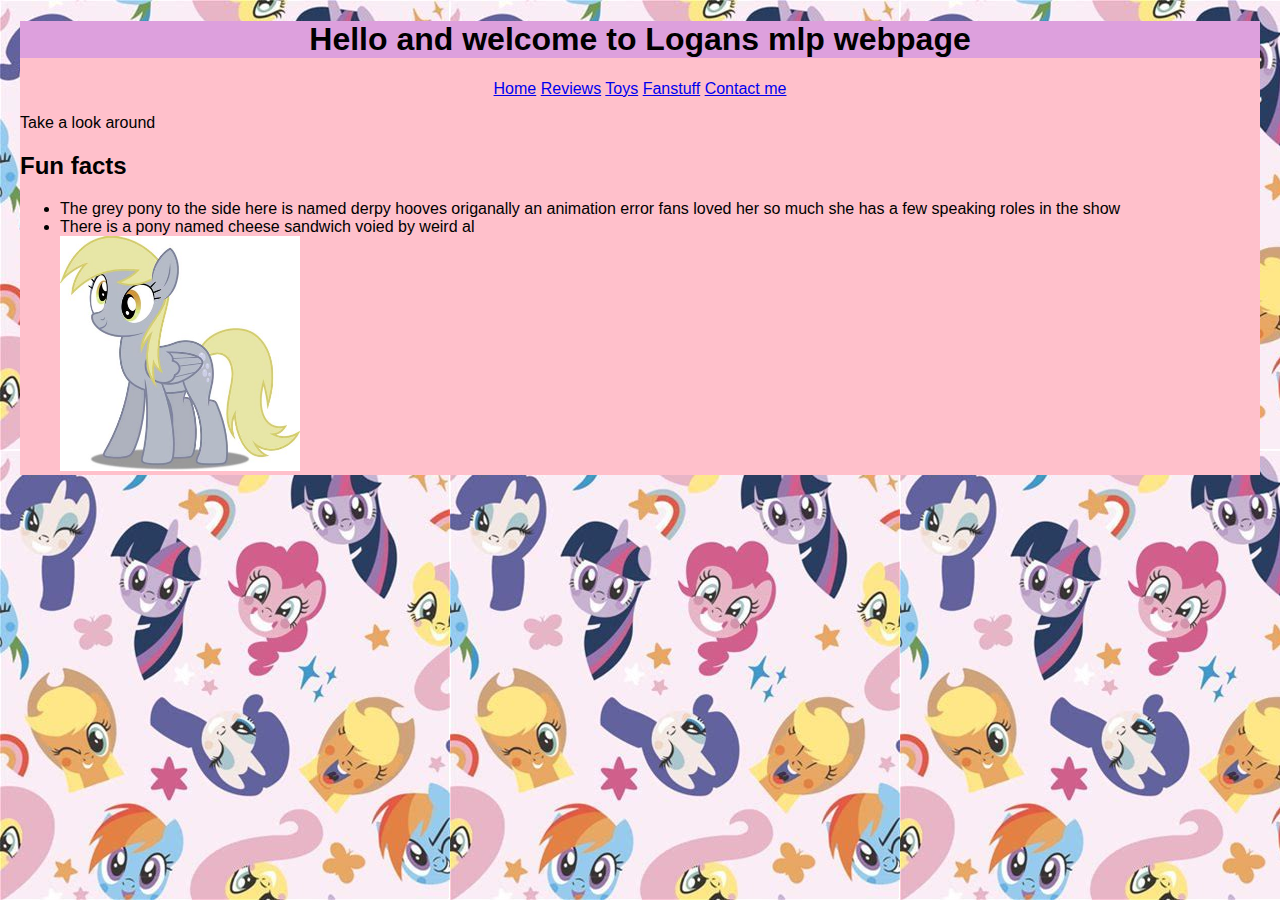
==== final/index.html @ 0d9ef6f1 "Add files via upload" ====
<!DOCTYPE html>
<html lang="en">
<head>
    <link href="style.css" rel="stylesheet">
    <meta charset="UTF-8">
    <title>home</title>
    <style>
        img{width:20%;}
    </style>
</head>
<body>
    <div>
        <header>
        <h1>Hello and welcome to Logans mlp webpage</h1>
        <nav>
        <a href="index.html">Home</a>
        <a href="reviews.html">Reviews</a>
        <a href="toy-discussion">Toys</a>
        <a href="projects.html">Fanstuff</a>
        <a href="contact.html">Contact me</a>
        </nav>
        <p>Take a look around</p>
        <h2>Fun facts </h2>
        <ul>
            <li>The grey pony to the side here is named derpy hooves origanally an animation error fans loved her so much she has a few speaking roles in the show </li>
            <li>There is a pony named cheese sandwich voied by weird al</li>
            <img src="derpy.jpg" alt="cats">
        </ul>
    </div>
</body>
---- final/style.css ----
body{ background-image:url(mlp\ wallpaper.jpg) ;
    font-family: 'Gill Sans', 'Gill Sans MT', Calibri, 'Trebuchet MS', sans-serif;
    margin: 20px;
}
div{
    background-color: pink;
    
}
h1{
    text-align: center;
    font-family: 'Gill Sans', 'Gill Sans MT', Calibri, 'Trebuchet MS', sans-serif;
    background-color: plum;
}

nav{text-align: center;}

table,th,td{border-style: solid;
    border-collapse: collapse;
}
td{background-color: lightblue;

}
th{
    background-color: lightgreen;
}
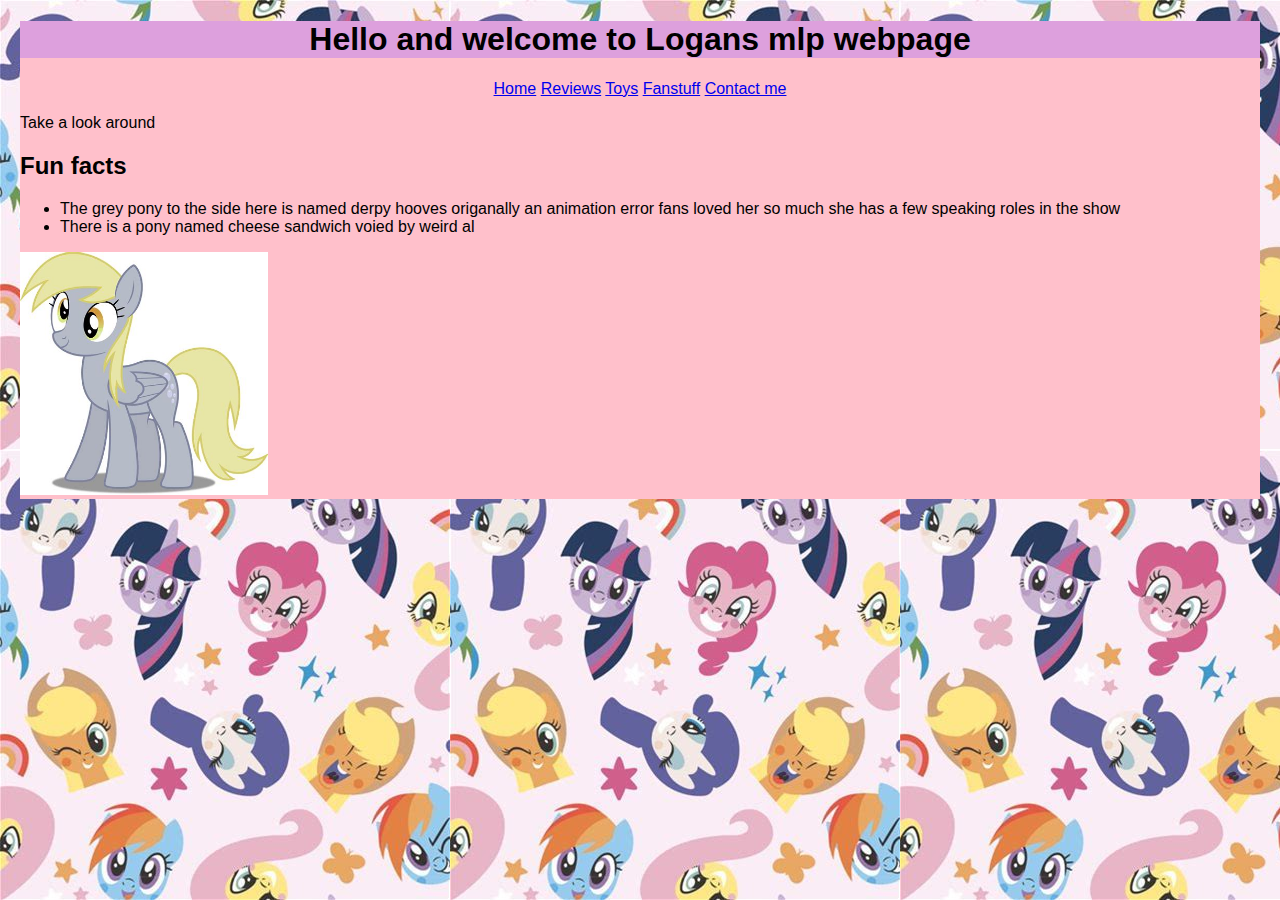
==== commit 2fb6e409: "Add files via upload" ====
--- a/final/index.html
+++ b/final/index.html
@@ -12,6 +12,7 @@
     <div>
         <header>
         <h1>Hello and welcome to Logans mlp webpage</h1>
+        </header>
         <nav>
         <a href="index.html">Home</a>
         <a href="reviews.html">Reviews</a>
@@ -24,7 +25,7 @@
         <ul>
             <li>The grey pony to the side here is named derpy hooves origanally an animation error fans loved her so much she has a few speaking roles in the show </li>
             <li>There is a pony named cheese sandwich voied by weird al</li>
-            <img src="derpy.jpg" alt="cats">
         </ul>
+        <img src="derpy.jpg" alt="derpy">
     </div>
 </body>    --- a/final/style.css
+++ b/final/style.css
@@ -22,4 +22,5 @@
 }
 th{
     background-color: lightgreen;
-}+}
+iframe{width: 90%;}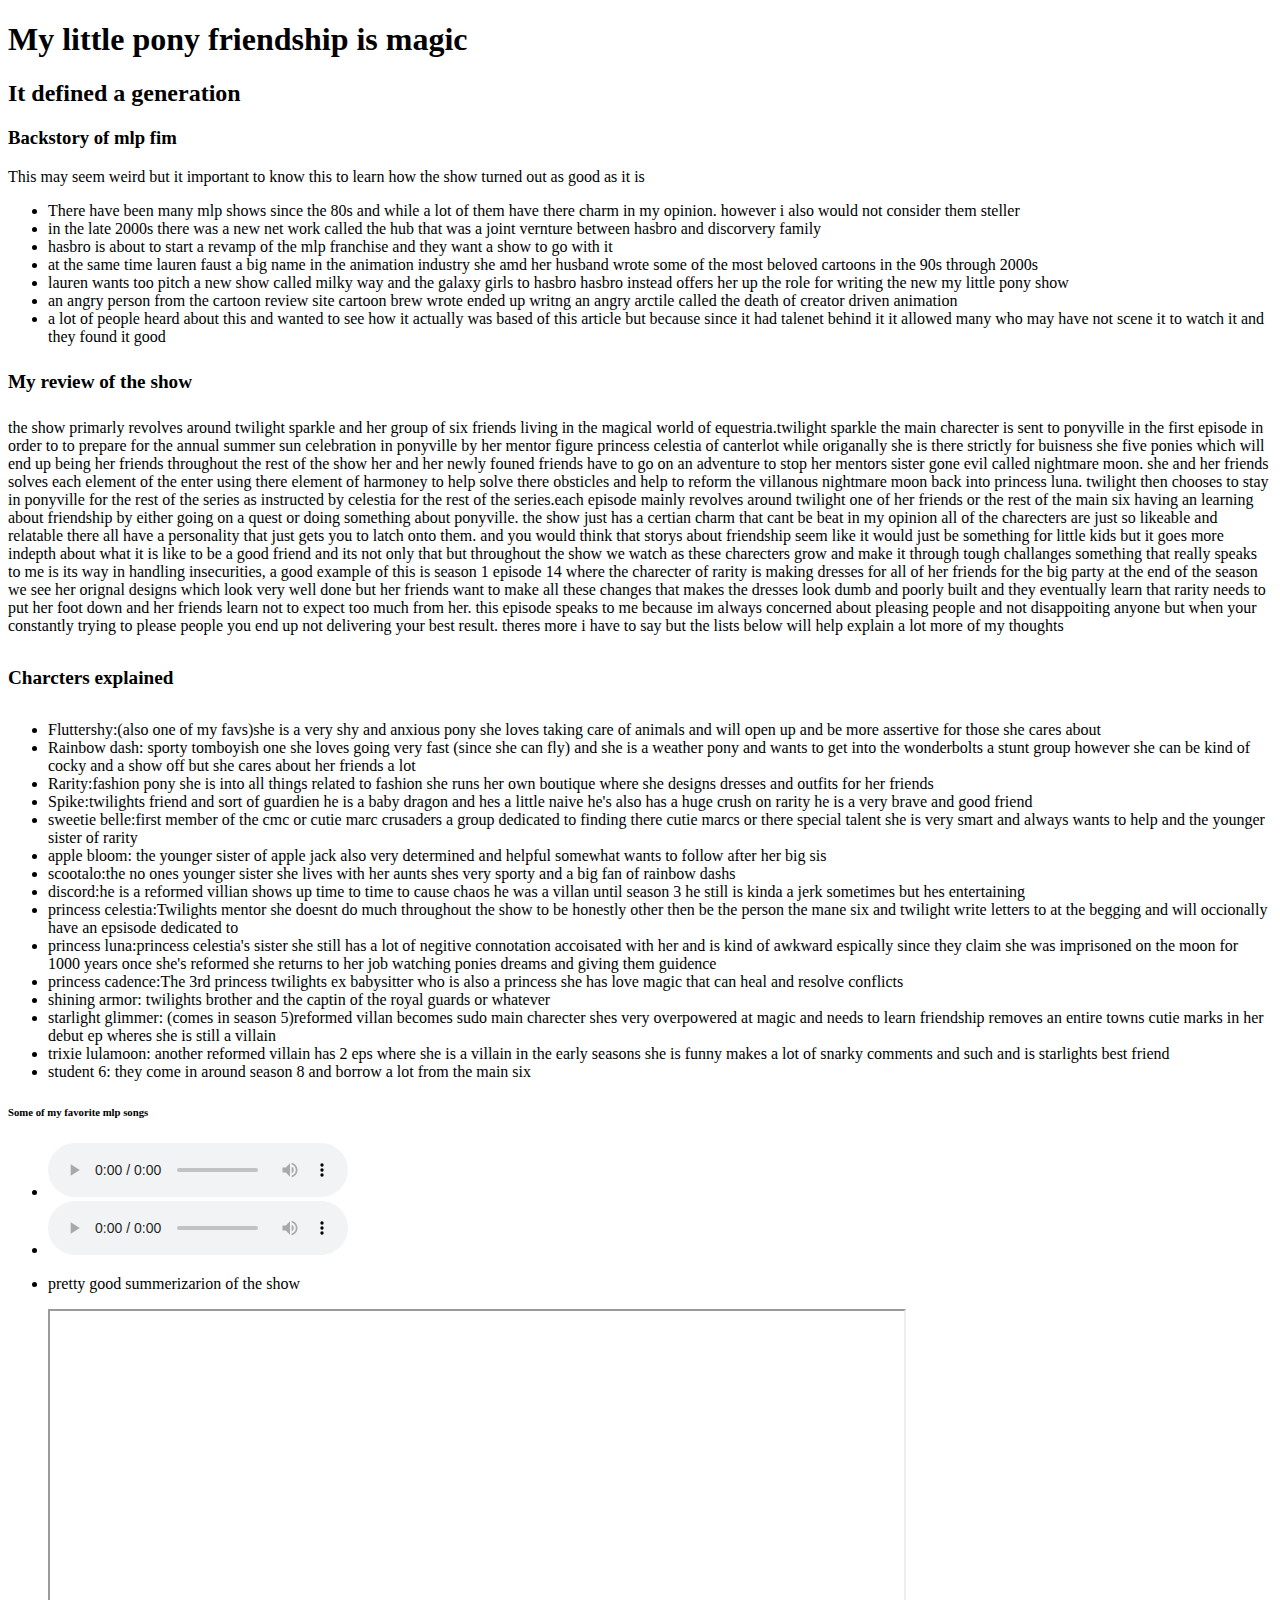
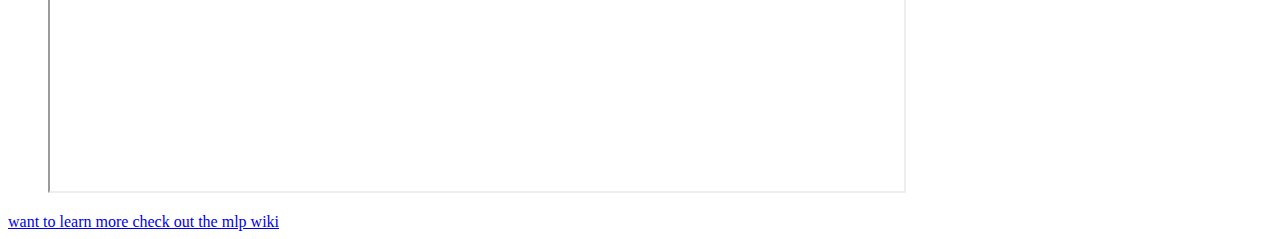
==== commit f1138f88: "Add files via upload" ====
--- a/final/index.html
+++ b/final/index.html
@@ -1,31 +1,83 @@
 <!DOCTYPE html>
 <html lang="en">
 <head>
-    <link href="style.css" rel="stylesheet">
     <meta charset="UTF-8">
-    <title>home</title>
-    <style>
-        img{width:20%;}
-    </style>
+    <title>mlp:fim</title>
+    <link href="lab06.css" rel="stylesheet">
 </head>
-<body>
-    <div>
-        <header>
-        <h1>Hello and welcome to Logans mlp webpage</h1>
-        </header>
-        <nav>
-        <a href="index.html">Home</a>
-        <a href="reviews.html">Reviews</a>
-        <a href="toy-discussion">Toys</a>
-        <a href="projects.html">Fanstuff</a>
-        <a href="contact.html">Contact me</a>
-        </nav>
-        <p>Take a look around</p>
-        <h2>Fun facts </h2>
+    <body> 
+        <div>
+            <h1>My little pony friendship is magic</h1>
+            <h2>It defined a generation</h2>
+            <h3>Backstory of mlp fim</h3>
+            <p>This may seem weird but it important to know this to learn how the show turned out as good as it is</p>
         <ul>
-            <li>The grey pony to the side here is named derpy hooves origanally an animation error fans loved her so much she has a few speaking roles in the show </li>
-            <li>There is a pony named cheese sandwich voied by weird al</li>
-        </ul>
-        <img src="derpy.jpg" alt="derpy">
-    </div>
-</body>    +            <li> There have been many mlp shows since the 80s and while a lot of them have there charm in my opinion. however i also would not consider them steller</li>
+            <li> in the late 2000s there was a new net work called the hub that was a joint vernture between hasbro and discorvery family</li>
+            <li> hasbro is about to start a revamp of the mlp franchise and they want a show to go with it </li>
+            <li> at the same time lauren faust a big name in the animation industry she amd her husband  wrote some of the most beloved cartoons in the 90s through 2000s</li>
+            <li> lauren wants too pitch a new show called milky way and the galaxy girls to hasbro hasbro instead offers her up the role for writing the new my little pony show </li>
+            <li> an angry person from the cartoon review site cartoon brew wrote ended up writng an angry arctile called the death of creator driven animation</li>
+            <li> a lot of people heard about this and wanted to see how it actually was based of this article but because since it had talenet behind it it allowed many who may have not scene it to watch it and they found it good </li>
+    
+            </ul>
+            <h4 style="font-size: larger;">My review of the show</h4>
+        
+            <p>the show primarly revolves around twilight sparkle and her group of six friends living in the magical world of equestria.twilight sparkle the main charecter is sent to ponyville in the first episode in order to 
+            to prepare for the annual summer sun celebration in ponyville by her mentor figure princess celestia of canterlot while origanally she is there strictly for buisness she five ponies which will end up being her friends throughout the rest of the show 
+            her and her newly founed friends have to go on an adventure to stop her mentors sister gone evil called nightmare moon. she and her friends solves each element of the enter using there element of harmoney to help solve there obsticles and help to reform the villanous 
+            nightmare moon back into princess luna. twilight then chooses to stay in ponyville for the rest of the series as instructed by celestia for the rest of the series.each episode mainly revolves around twilight one of her friends or the rest of the main six having an learning about 
+            friendship by either going on a quest or doing something about ponyville. the show just has a certian charm that cant be beat in my opinion all of the charecters are just so likeable and relatable there all have a personality that just gets you to latch onto them.
+            and you would think that storys about friendship seem like it would just be something for little kids but it goes more indepth about what it is like to be a good friend and its not only that but throughout the show we watch as these charecters grow and make it through tough challanges 
+            something that really speaks to me is its way in handling insecurities, a good example of this is season 1 episode 14 where the charecter of rarity is making dresses for all of her friends for the big party at the end of the season we see her orignal designs which look very well done
+            but her friends want to make all these changes that makes the dresses look dumb and poorly built and they eventually learn that rarity needs to put her foot down and her friends learn not to expect too much from her. this episode speaks to me because im always concerned about pleasing people
+            and not disappoiting anyone but when your constantly trying to please people you end up not delivering your best result. theres more i have to say but the lists below will help explain a lot more of my thoughts  
+            </p>
+        
+            <h5 style="font-size: larger;">Charcters explained</h5>
+        <ul>
+            <li>Fluttershy:(also one of my favs)she is a very shy and anxious pony she loves taking care of animals and will open up and be more assertive for those she cares about</li>
+            <li>Rainbow dash: sporty tomboyish one she loves going very fast (since she can fly) and she is a weather pony and wants to get into the wonderbolts a stunt group however she can be kind of cocky and a show off but she cares about her friends a lot </li>
+            <li>Rarity:fashion pony she is into all things related to fashion she runs her own boutique where she designs dresses and outfits for her friends  </li>
+            <li>Spike:twilights friend and sort of guardien he is a baby dragon and hes a little naive he's also has a huge crush on rarity he is a very brave and good friend </li>
+            <li>sweetie belle:first member of the cmc or cutie marc crusaders a group dedicated to finding there cutie marcs or there special talent she is very smart and always wants to help and the younger sister of rarity</li>
+            <li>apple bloom: the younger sister of apple jack also very determined and helpful somewhat wants to follow after her big sis </li>
+            <li>scootalo:the no ones younger sister she lives with her aunts shes very sporty and a big fan of rainbow dashs </li>
+            <li>discord:he is a reformed villian shows up time to time to cause chaos he was a villan until season 3 he still is kinda a jerk sometimes but hes entertaining </li>
+            <li>princess celestia:Twilights mentor she doesnt do much throughout the show to be honestly other then be the person the mane six and twilight write letters to at the begging and will occionally have an epsisode dedicated to </li>
+            <li>princess luna:princess celestia's sister she still has a lot of negitive connotation accoisated with her and is kind of awkward espically since they claim she was imprisoned on the moon for 1000 years once she's reformed she returns to her job watching ponies dreams and giving them guidence</li>
+            <li>princess cadence:The 3rd princess twilights ex babysitter who is also a princess she has love magic that can heal and resolve conflicts</li>
+            <li>shining armor: twilights brother and the captin of the royal guards or whatever</li>
+            <li>starlight glimmer: (comes in season 5)reformed villan becomes sudo main charecter shes very overpowered at magic and needs to learn friendship removes an entire towns cutie marks in her debut ep wheres she is still a villain</li>
+            <li>trixie lulamoon: another reformed villain has 2 eps where she is a villain in the early seasons she is funny makes a lot of snarky comments and such and is starlights best friend</li>
+            <li>student 6: they come in around season 8 and borrow a lot from the main six </li>
+
+            </ul>
+            <h6> Some of my favorite mlp songs</h6>
+            <ul>
+            <li>
+                <audio controls>
+                    <source src="Artofthedress.mp3" type="audio/mpeg">
+                    your browser is too old sorry
+                </audio>
+            </li>
+            <li>
+                
+                <audio controls>
+                     <source src="TheSmileSong.mp3" type="audio/mpeg">
+                    your browser is too old sorry
+                </audio>
+                
+            </li>
+            <li>
+                <p>pretty good summerizarion of the show</p>
+            <iframe width="854" height="480" src="https://www.youtube.com/embed/jtHzTOEG9Cg?list=PLIzW--GH2dm7-v77ZiqPLUEfwhil8tuUD" title="Look back [Animation]" allow="accelerometer; autoplay; clipboard-write; encrypted-media; gyroscope; picture-in-picture; web-share" referrerpolicy="strict-origin-when-cross-origin" allowfullscreen></iframe>
+            </li>
+    
+            </ul>
+
+            <a href="https://mlp.fandom.com/wiki/My_Little_Pony_Friendship_is_Magic_Wiki">want to learn more check out the mlp wiki</a>
+            </div>
+
+    </body>
+</html>